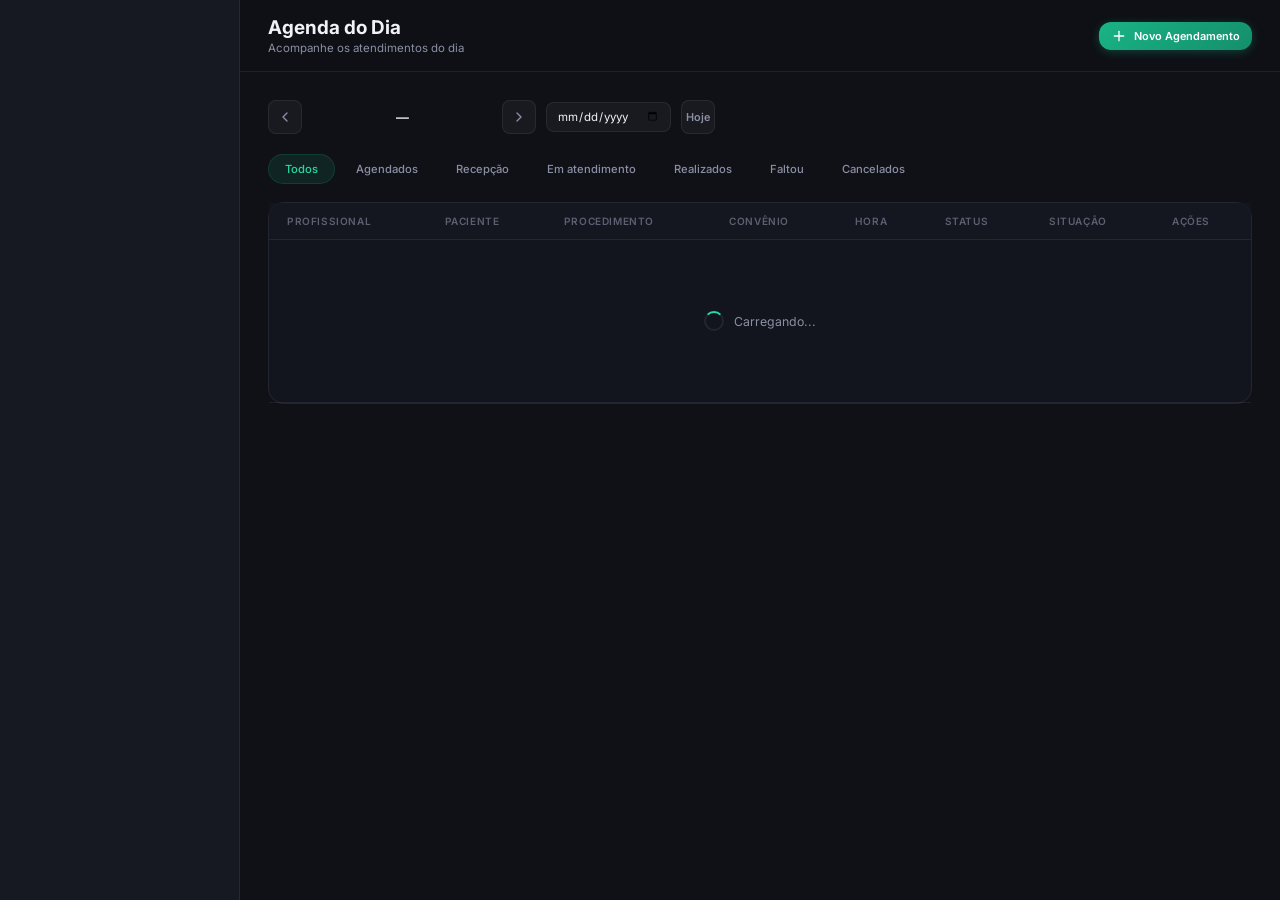
==== pages/agenda.html @ f7f57755 "feat: NEOdonto v1.0 - sistema de gestao odontologica" ====
<!DOCTYPE html>
<html lang="pt-BR">
<head>
  <meta charset="UTF-8"/>
  <meta name="viewport" content="width=device-width,initial-scale=1.0"/>
  <meta name="description" content="NEOdonto — Agenda do dia"/>
  <title>NEOdonto — Agenda do Dia</title>
  <link rel="stylesheet" href="../css/style.css"/>
</head>
<body>

  <div class="app">
    <button class="mobile-toggle" id="mobile-toggle">
      <svg viewBox="0 0 24 24" fill="none" stroke="currentColor" stroke-width="2" stroke-linecap="round" stroke-linejoin="round"><line x1="3" y1="12" x2="21" y2="12"/><line x1="3" y1="6" x2="21" y2="6"/><line x1="3" y1="18" x2="21" y2="18"/></svg>
    </button>
    <div class="sidebar-overlay" id="sidebar-overlay"></div>

    <aside class="sidebar" id="sidebar"></aside>

    <main class="main">
      <header class="topbar">
        <div class="topbar-title">
          <h2>Agenda do Dia</h2>
          <p>Acompanhe os atendimentos do dia</p>
        </div>
        <div class="topbar-actions">
          <button class="btn btn-p btn-sm" id="btn-new-appointment">
            <svg viewBox="0 0 24 24" fill="none" stroke="currentColor" stroke-width="2" stroke-linecap="round" stroke-linejoin="round"><line x1="12" y1="5" x2="12" y2="19"/><line x1="5" y1="12" x2="19" y2="12"/></svg>
            Novo Agendamento
          </button>
        </div>
      </header>

      <div class="page">
        <!-- Date Navigation -->
        <div class="filters-row" style="justify-content:space-between">
          <div class="date-nav">
            <button id="btn-prev-day" title="Dia anterior">
              <svg viewBox="0 0 24 24" fill="none" stroke="currentColor" stroke-width="2" stroke-linecap="round" stroke-linejoin="round"><polyline points="15 18 9 12 15 6"/></svg>
            </button>
            <span class="date-display" id="date-display">—</span>
            <button id="btn-next-day" title="Próximo dia">
              <svg viewBox="0 0 24 24" fill="none" stroke="currentColor" stroke-width="2" stroke-linecap="round" stroke-linejoin="round"><polyline points="9 18 15 12 9 6"/></svg>
            </button>
            <input type="date" id="date-picker"/>
            <button class="btn btn-s btn-sm" id="btn-today">Hoje</button>
          </div>
        </div>

        <!-- Filters -->
        <div class="tabs" style="margin-bottom:18px">
          <button class="tab active" data-filter="all">Todos</button>
          <button class="tab" data-filter="agendados">Agendados</button>
          <button class="tab" data-filter="recepcao">Recepção</button>
          <button class="tab" data-filter="atendimento">Em atendimento</button>
          <button class="tab" data-filter="realizados">Realizados</button>
          <button class="tab" data-filter="faltou">Faltou</button>
          <button class="tab" data-filter="cancelados">Cancelados</button>
        </div>

        <!-- Agenda Table -->
        <div class="card">
          <div class="table-wrap">
            <table>
              <thead>
                <tr>
                  <th>Profissional</th>
                  <th>Paciente</th>
                  <th>Procedimento</th>
                  <th>Convênio</th>
                  <th>Hora</th>
                  <th>Status</th>
                  <th>Situação</th>
                  <th>Ações</th>
                </tr>
              </thead>
              <tbody id="agenda-tbody">
                <tr><td colspan="8"><div class="page-loader"><span class="spinner"></span> Carregando...</div></td></tr>
              </tbody>
            </table>
          </div>
        </div>
      </div>
    </main>
  </div>

  <!-- Appointment Modal -->
  <div class="modal-overlay" id="ag-overlay">
    <div class="modal">
      <div class="modal-head">
        <h3 id="ag-modal-title">Novo Agendamento</h3>
        <button class="btn-icon" id="ag-modal-close">
          <svg viewBox="0 0 24 24" fill="none" stroke="currentColor" stroke-width="2" stroke-linecap="round" stroke-linejoin="round"><line x1="18" y1="6" x2="6" y2="18"/><line x1="6" y1="6" x2="18" y2="18"/></svg>
        </button>
      </div>
      <form id="ag-form">
        <div class="modal-body">
          <div class="form-grid">
            <div class="form-group full">
              <label>Paciente *</label>
              <select name="patient_id" required>
                <option value="">Selecione...</option>
              </select>
            </div>
            <div class="form-group">
              <label>Profissional</label>
              <input type="text" name="professional" placeholder="Nome do dentista"/>
            </div>
            <div class="form-group">
              <label>Procedimento *</label>
              <input type="text" name="procedure_name" placeholder="Ex: Limpeza Dental" required/>
            </div>
            <div class="form-group">
              <label>Data</label>
              <input type="date" name="date"/>
            </div>
            <div class="form-group">
              <label>Hora</label>
              <input type="time" name="time"/>
            </div>
            <div class="form-group">
              <label>Convênio</label>
              <input type="text" name="insurance" placeholder="Particular"/>
            </div>
            <div class="form-group">
              <label>Valor (R$)</label>
              <input type="number" name="value" step="0.01" placeholder="0,00"/>
            </div>
            <div class="form-group">
              <label>Status</label>
              <select name="status">
                <option>Agendado</option>
                <option>Realizado</option>
                <option>Faltou</option>
                <option>Cancelado</option>
              </select>
            </div>
            <div class="form-group">
              <label>Situação</label>
              <select name="situation">
                <option>Agendado</option>
                <option>Paciente na recepção</option>
                <option>Em atendimento</option>
                <option>Finalizado</option>
                <option>Cancelado</option>
              </select>
            </div>
            <div class="form-group full">
              <label>Observações</label>
              <textarea name="notes" placeholder="Notas..."></textarea>
            </div>
          </div>
        </div>
        <div class="modal-foot">
          <button type="button" class="btn btn-s" id="ag-modal-cancel">Cancelar</button>
          <button type="submit" class="btn btn-p">Salvar</button>
        </div>
      </form>
    </div>
  </div>

  <div class="toast-wrap" id="toast-wrap"></div>

  <script type="module" src="../js/agenda.js"></script>

</body>
</html>
---- css/style.css ----
/* ============================================
   NEOdonto — Design System
   ============================================ */
@import url('https://fonts.googleapis.com/css2?family=Inter:wght@300;400;500;600;700;800&display=swap');

/* ---------- Tokens ---------- */
:root {
  --font: 'Inter', 'Segoe UI', Roboto, Arial, sans-serif;

  /* Primary */
  --p-50:  #e6fbf4; --p-100: #b3f3df; --p-200: #80ebc9;
  --p-300: #4de3b4; --p-400: #26d9a2; --p-500: #1ab386;
  --p-600: #148f6b; --p-700: #0e6b50; --p-800: #084736; --p-900: #02241b;

  /* Accent */
  --a-400: #6c63ff; --a-500: #5a52d5;

  /* Semantic */
  --success: #22c55e; --warning: #f59e0b; --danger: #ef4444; --info: #3b82f6;

  /* Surfaces */
  --bg-body: #0f1117;
  --bg-surface: #161822;
  --bg-card: rgba(22,24,34,.72);
  --bg-input: rgba(255,255,255,.04);

  /* Borders */
  --border: rgba(255,255,255,.07);
  --border-hover: rgba(255,255,255,.14);

  /* Text */
  --t1: #f0f2f5; --t2: #8b8fa3; --t3: #5c6070;

  /* Misc */
  --radius-sm:8px; --radius-md:12px; --radius-lg:16px; --radius-xl:24px; --radius-full:9999px;
  --shadow: 0 4px 24px rgba(0,0,0,.35);
  --ease: cubic-bezier(.4,0,.2,1);
  --fast: 150ms var(--ease); --normal: 250ms var(--ease);

  --sidebar-w: 240px;
}

/* ---------- Reset ---------- */
*,*::before,*::after{margin:0;padding:0;box-sizing:border-box}
html{font-size:14px;scroll-behavior:smooth}
body{font-family:var(--font);background:var(--bg-body);color:var(--t1);min-height:100vh;-webkit-font-smoothing:antialiased;overflow-x:hidden}
a{color:inherit;text-decoration:none}
button{font-family:inherit;cursor:pointer}
input,select,textarea{font-family:inherit}

/* Scrollbar */
::-webkit-scrollbar{width:5px;height:5px}
::-webkit-scrollbar-track{background:transparent}
::-webkit-scrollbar-thumb{background:rgba(255,255,255,.1);border-radius:var(--radius-full)}

/* ---------- Layout ---------- */
.app{display:flex;min-height:100vh}

/* Sidebar */
.sidebar{position:fixed;top:0;left:0;width:var(--sidebar-w);height:100vh;background:var(--bg-surface);border-right:1px solid var(--border);display:flex;flex-direction:column;z-index:100;transition:transform var(--normal)}
.sidebar-header{display:flex;align-items:center;gap:12px;padding:20px;border-bottom:1px solid var(--border);min-height:64px}
.sidebar-header .logo-icon{width:32px;height:32px;background:linear-gradient(135deg,var(--p-400),var(--a-400));border-radius:var(--radius-sm);display:flex;align-items:center;justify-content:center;font-weight:800;font-size:1rem;color:#fff;flex-shrink:0}
.sidebar-header h1{font-size:1.15rem;font-weight:700;background:linear-gradient(135deg,var(--p-300),var(--p-500));-webkit-background-clip:text;-webkit-text-fill-color:transparent;background-clip:text}
.sidebar-nav{flex:1;padding:12px 8px;display:flex;flex-direction:column;gap:2px}
.sidebar-nav .nav-label{font-size:.65rem;font-weight:600;text-transform:uppercase;letter-spacing:.1em;color:var(--t3);padding:16px 14px 6px}

/* Nav item */
.nav-item{display:flex;align-items:center;gap:12px;padding:10px 14px;border-radius:var(--radius-md);color:var(--t2);font-weight:500;font-size:.9rem;border:1px solid transparent;transition:all var(--fast);position:relative;cursor:pointer}
.nav-item:hover{background:rgba(255,255,255,.04);color:var(--t1)}
.nav-item.active{background:linear-gradient(135deg,rgba(26,179,134,.12),rgba(26,179,134,.05));color:var(--p-400);border-color:rgba(26,179,134,.15)}
.nav-item.active::before{content:'';position:absolute;left:0;top:20%;height:60%;width:3px;background:var(--p-400);border-radius:0 var(--radius-full) var(--radius-full) 0}
.nav-item svg{width:18px;height:18px;flex-shrink:0}
.nav-item .badge{margin-left:auto;background:var(--p-500);color:#fff;font-size:.65rem;font-weight:700;padding:2px 8px;border-radius:var(--radius-full);min-width:20px;text-align:center}

/* Sidebar footer */
.sidebar-footer{padding:12px;border-top:1px solid var(--border)}
.sidebar-user{display:flex;align-items:center;gap:10px;padding:8px;border-radius:var(--radius-md)}
.user-avatar{width:34px;height:34px;border-radius:var(--radius-full);background:linear-gradient(135deg,var(--p-400),var(--a-400));display:flex;align-items:center;justify-content:center;font-weight:700;font-size:.78rem;color:#fff;flex-shrink:0}
.user-name{font-size:.82rem;font-weight:600;color:var(--t1)}
.user-role-label{font-size:.68rem;color:var(--t3);text-transform:capitalize}

/* Mobile menu toggle */
.mobile-toggle{display:none;position:fixed;top:14px;left:14px;z-index:200;width:40px;height:40px;border-radius:var(--radius-md);background:var(--bg-surface);border:1px solid var(--border);align-items:center;justify-content:center;color:var(--t1)}
.mobile-toggle svg{width:20px;height:20px}
.sidebar-overlay{display:none;position:fixed;inset:0;background:rgba(0,0,0,.5);z-index:99}

/* Main */
.main{margin-left:var(--sidebar-w);flex:1;min-height:100vh;transition:margin var(--normal)}

/* Top bar */
.topbar{position:sticky;top:0;z-index:50;padding:16px 28px;display:flex;align-items:center;justify-content:space-between;background:rgba(15,17,23,.85);backdrop-filter:blur(16px);-webkit-backdrop-filter:blur(16px);border-bottom:1px solid var(--border);gap:16px;flex-wrap:wrap}
.topbar-title h2{font-size:1.35rem;font-weight:700}
.topbar-title p{color:var(--t2);font-size:.82rem;margin-top:2px}
.topbar-actions{display:flex;align-items:center;gap:10px}

/* Page */
.page{padding:28px;animation:fadeIn .35s var(--ease)}
@keyframes fadeIn{from{opacity:0;transform:translateY(8px)}to{opacity:1;transform:translateY(0)}}

/* ---------- Cards ---------- */
.card{background:var(--bg-card);border:1px solid var(--border);border-radius:var(--radius-lg);backdrop-filter:blur(10px);transition:border-color var(--fast)}
.card:hover{border-color:var(--border-hover)}
.card-head{padding:18px 22px;border-bottom:1px solid var(--border);display:flex;align-items:center;justify-content:space-between;gap:12px;flex-wrap:wrap}
.card-head h3{font-size:.95rem;font-weight:650}
.card-body{padding:20px 22px}
.card-body.no-pad{padding:0}

/* ---------- Stat cards ---------- */
.stats-row{display:grid;grid-template-columns:repeat(auto-fit,minmax(200px,1fr));gap:18px;margin-bottom:24px}
.stat{background:var(--bg-card);border:1px solid var(--border);border-radius:var(--radius-lg);padding:20px;display:flex;align-items:flex-start;gap:14px;transition:all var(--normal);position:relative;overflow:hidden}
.stat::after{content:'';position:absolute;top:0;left:0;right:0;height:2px;opacity:0;transition:opacity var(--normal)}
.stat:hover{border-color:var(--border-hover);transform:translateY(-2px);box-shadow:var(--shadow)}
.stat:hover::after{opacity:1}
.stat.c-green::after{background:linear-gradient(90deg,var(--p-400),var(--p-600))}
.stat.c-blue::after{background:linear-gradient(90deg,var(--info),#60a5fa)}
.stat.c-purple::after{background:linear-gradient(90deg,var(--a-400),var(--a-500))}
.stat.c-orange::after{background:linear-gradient(90deg,var(--warning),#fbbf24)}
.stat-icon{width:44px;height:44px;border-radius:var(--radius-md);display:flex;align-items:center;justify-content:center;flex-shrink:0}
.stat-icon svg{width:20px;height:20px}
.stat-icon.green{background:rgba(26,179,134,.12);color:var(--p-400)}
.stat-icon.blue{background:rgba(59,130,246,.12);color:var(--info)}
.stat-icon.purple{background:rgba(108,99,255,.12);color:var(--a-400)}
.stat-icon.orange{background:rgba(245,158,11,.12);color:var(--warning)}
.stat-label{font-size:.75rem;color:var(--t2);font-weight:500;margin-bottom:4px}
.stat-value{font-size:1.5rem;font-weight:800;line-height:1.2}

/* ---------- Buttons ---------- */
.btn{display:inline-flex;align-items:center;gap:7px;padding:9px 18px;border-radius:var(--radius-md);font-size:.85rem;font-weight:600;border:none;transition:all var(--fast);white-space:nowrap}
.btn svg{width:16px;height:16px}
.btn-p{background:linear-gradient(135deg,var(--p-500),var(--p-600));color:#fff;box-shadow:0 2px 10px rgba(26,179,134,.3)}
.btn-p:hover{box-shadow:0 4px 18px rgba(26,179,134,.4);transform:translateY(-1px)}
.btn-s{background:rgba(255,255,255,.06);color:var(--t1);border:1px solid var(--border)}
.btn-s:hover{background:rgba(255,255,255,.1);border-color:var(--border-hover)}
.btn-d{background:rgba(239,68,68,.1);color:var(--danger);border:1px solid rgba(239,68,68,.18)}
.btn-d:hover{background:rgba(239,68,68,.18)}
.btn-sm{padding:6px 12px;font-size:.78rem}
.btn-icon{width:34px;height:34px;padding:0;justify-content:center;border-radius:var(--radius-sm);background:transparent;border:1px solid transparent;color:var(--t3)}
.btn-icon:hover{background:rgba(255,255,255,.06);color:var(--t1);border-color:var(--border)}
.btn-icon.danger:hover{background:rgba(239,68,68,.1);color:var(--danger);border-color:rgba(239,68,68,.18)}

/* ---------- Forms ---------- */
.form-grid{display:grid;grid-template-columns:1fr 1fr;gap:14px}
.form-group{display:flex;flex-direction:column;gap:5px}
.form-group.full{grid-column:1/-1}
.form-group label{font-size:.78rem;font-weight:600;color:var(--t2)}
.form-group input,.form-group select,.form-group textarea{background:var(--bg-input);border:1px solid var(--border);border-radius:var(--radius-md);padding:9px 13px;color:var(--t1);font-size:.88rem;outline:none;transition:all var(--fast)}
.form-group input:focus,.form-group select:focus,.form-group textarea:focus{border-color:var(--p-500);box-shadow:0 0 0 3px rgba(26,179,134,.1)}
.form-group input::placeholder,.form-group textarea::placeholder{color:var(--t3)}
.form-group textarea{resize:vertical;min-height:72px}
.form-group select{appearance:none;background-image:url("data:image/svg+xml,%3Csvg xmlns='http://www.w3.org/2000/svg' width='14' height='14' viewBox='0 0 24 24' fill='none' stroke='%235c6070' stroke-width='2' stroke-linecap='round' stroke-linejoin='round'%3E%3Cpolyline points='6 9 12 15 18 9'/%3E%3C/svg%3E");background-repeat:no-repeat;background-position:right 10px center;padding-right:32px}
.form-group select option{background:var(--bg-surface);color:var(--t1)}
.form-row{display:flex;gap:10px;align-items:flex-end}
.form-check{display:flex;align-items:center;gap:8px;padding-top:24px}
.form-check input[type="checkbox"]{width:16px;height:16px;accent-color:var(--p-500);cursor:pointer}

/* ---------- Tables ---------- */
.table-wrap{overflow-x:auto;-webkit-overflow-scrolling:touch}
table{width:100%;border-collapse:separate;border-spacing:0;min-width:700px}
thead th{text-align:left;padding:12px 18px;font-size:.72rem;font-weight:600;text-transform:uppercase;letter-spacing:.06em;color:var(--t3);border-bottom:1px solid var(--border);white-space:nowrap;position:sticky;top:0;background:var(--bg-card)}
tbody tr{transition:background var(--fast)}
tbody tr:hover{background:rgba(255,255,255,.03)}
tbody td{padding:11px 18px;font-size:.86rem;border-bottom:1px solid var(--border);white-space:nowrap}

/* Inline select in table */
.inline-select{background:transparent;border:1px solid var(--border);border-radius:var(--radius-sm);padding:4px 26px 4px 8px;color:var(--t1);font-size:.78rem;cursor:pointer;transition:border-color var(--fast);appearance:none;background-image:url("data:image/svg+xml,%3Csvg xmlns='http://www.w3.org/2000/svg' width='12' height='12' viewBox='0 0 24 24' fill='none' stroke='%235c6070' stroke-width='2'%3E%3Cpolyline points='6 9 12 15 18 9'/%3E%3C/svg%3E");background-repeat:no-repeat;background-position:right 6px center}
.inline-select:focus{border-color:var(--p-500);outline:none}
.inline-select option{background:var(--bg-surface);color:var(--t1)}

/* ---------- Badges ---------- */
.badge{display:inline-flex;align-items:center;gap:4px;padding:3px 10px;border-radius:var(--radius-full);font-size:.72rem;font-weight:600}
.badge-green{background:rgba(34,197,94,.12);color:var(--success)}
.badge-red{background:rgba(239,68,68,.12);color:var(--danger)}
.badge-orange{background:rgba(245,158,11,.12);color:var(--warning)}
.badge-blue{background:rgba(59,130,246,.12);color:var(--info)}
.badge-purple{background:rgba(108,99,255,.12);color:var(--a-400)}
.badge-gray{background:rgba(255,255,255,.06);color:var(--t3)}

/* ---------- Modal ---------- */
.modal-overlay{position:fixed;inset:0;background:rgba(0,0,0,.6);backdrop-filter:blur(6px);z-index:200;display:flex;align-items:center;justify-content:center;padding:20px;opacity:0;visibility:hidden;transition:all .25s var(--ease)}
.modal-overlay.open{opacity:1;visibility:visible}
.modal{background:var(--bg-surface);border:1px solid var(--border);border-radius:var(--radius-xl);width:100%;max-width:600px;max-height:90vh;overflow-y:auto;transform:scale(.95) translateY(10px);transition:transform .3s var(--ease)}
.modal-overlay.open .modal{transform:scale(1) translateY(0)}
.modal-head{display:flex;align-items:center;justify-content:space-between;padding:18px 24px;border-bottom:1px solid var(--border)}
.modal-head h3{font-size:1.1rem;font-weight:700}
.modal-body{padding:24px}
.modal-foot{padding:16px 24px;border-top:1px solid var(--border);display:flex;justify-content:flex-end;gap:10px}

/* ---------- Search ---------- */
.search-box{position:relative}
.search-box input{width:100%;background:var(--bg-input);border:1px solid var(--border);border-radius:var(--radius-md);padding:9px 14px 9px 38px;color:var(--t1);font-size:.86rem;outline:none;transition:all var(--fast)}
.search-box input::placeholder{color:var(--t3)}
.search-box input:focus{border-color:var(--p-500);box-shadow:0 0 0 3px rgba(26,179,134,.1)}
.search-box svg{position:absolute;left:12px;top:50%;transform:translateY(-50%);width:16px;height:16px;color:var(--t3)}

/* ---------- Tabs / Filters ---------- */
.tabs{display:flex;gap:4px;flex-wrap:wrap}
.tab{padding:7px 16px;border-radius:var(--radius-full);font-size:.8rem;font-weight:500;color:var(--t2);background:transparent;border:1px solid transparent;transition:all var(--fast);cursor:pointer}
.tab:hover{background:rgba(255,255,255,.04);color:var(--t1)}
.tab.active{background:rgba(26,179,134,.12);color:var(--p-400);border-color:rgba(26,179,134,.18)}

/* ---------- Date nav ---------- */
.date-nav{display:flex;align-items:center;gap:10px;flex-wrap:wrap}
.date-nav button{width:34px;height:34px;border-radius:var(--radius-sm);background:rgba(255,255,255,.04);border:1px solid var(--border);display:flex;align-items:center;justify-content:center;color:var(--t2);transition:all var(--fast)}
.date-nav button:hover{background:rgba(255,255,255,.08);color:var(--t1)}
.date-nav button svg{width:16px;height:16px}
.date-nav .date-display{font-size:.92rem;font-weight:600;min-width:180px;text-align:center}
.date-nav input[type="date"]{background:var(--bg-input);border:1px solid var(--border);border-radius:var(--radius-sm);padding:6px 10px;color:var(--t1);font-size:.82rem;outline:none}

/* ---------- Waiting room ---------- */
.wr-total{text-align:center;padding:28px;border-bottom:1px solid var(--border)}
.wr-total .wr-num{font-size:3rem;font-weight:800;background:linear-gradient(135deg,var(--p-300),var(--p-500));-webkit-background-clip:text;-webkit-text-fill-color:transparent;background-clip:text}
.wr-total .wr-lbl{font-size:.85rem;color:var(--t2);margin-top:4px}
.wr-doctors{display:grid;grid-template-columns:repeat(auto-fill,minmax(220px,1fr));gap:16px;padding:22px}
.wr-doc{background:rgba(255,255,255,.02);border:1px solid var(--border);border-radius:var(--radius-md);padding:18px;display:flex;align-items:center;gap:14px;transition:all var(--fast)}
.wr-doc:hover{border-color:var(--border-hover);transform:translateY(-2px)}
.wr-doc .doc-av{width:42px;height:42px;border-radius:var(--radius-full);display:flex;align-items:center;justify-content:center;font-weight:700;font-size:.82rem;color:#fff;flex-shrink:0}
.wr-doc .doc-name{font-weight:600;font-size:.9rem}
.wr-doc .doc-count{font-size:1.3rem;font-weight:800;color:var(--p-400);margin-left:auto}

/* ---------- Patient detail ---------- */
.detail-panel{position:fixed;top:0;right:0;width:520px;max-width:100vw;height:100vh;background:var(--bg-surface);border-left:1px solid var(--border);z-index:201;overflow-y:auto;transform:translateX(100%);transition:transform .35s var(--ease)}
.detail-panel.open{transform:translateX(0)}
.detail-bg{position:fixed;inset:0;background:rgba(0,0,0,.45);z-index:200;opacity:0;visibility:hidden;transition:all .25s var(--ease)}
.detail-bg.open{opacity:1;visibility:visible}

.dp-header{padding:24px;border-bottom:1px solid var(--border);display:flex;align-items:flex-start;gap:16px}
.dp-avatar{width:56px;height:56px;border-radius:var(--radius-full);display:flex;align-items:center;justify-content:center;font-weight:800;font-size:1.2rem;color:#fff;flex-shrink:0}
.dp-info{flex:1}
.dp-info h3{font-size:1.2rem;font-weight:700}
.dp-tabs{display:flex;border-bottom:1px solid var(--border);padding:0 24px}
.dp-tab{padding:12px 18px;font-size:.82rem;font-weight:600;color:var(--t2);background:none;border:none;border-bottom:2px solid transparent;transition:all var(--fast);cursor:pointer}
.dp-tab:hover{color:var(--t1)}
.dp-tab.active{color:var(--p-400);border-bottom-color:var(--p-400)}
.dp-content{padding:24px}
.dp-field-grid{display:grid;grid-template-columns:1fr 1fr;gap:14px}
.dp-field label{font-size:.7rem;font-weight:600;color:var(--t3);text-transform:uppercase;letter-spacing:.04em}
.dp-field p{font-size:.88rem;color:var(--t1);margin-top:3px}

/* History timeline */
.timeline{position:relative;padding-left:24px}
.timeline::before{content:'';position:absolute;left:7px;top:4px;bottom:4px;width:2px;background:var(--border)}
.tl-item{position:relative;margin-bottom:18px;padding:14px;background:rgba(255,255,255,.02);border:1px solid var(--border);border-radius:var(--radius-md)}
.tl-item::before{content:'';position:absolute;left:-21px;top:16px;width:10px;height:10px;border-radius:var(--radius-full);background:var(--p-500);border:2px solid var(--bg-surface)}
.tl-date{font-size:.7rem;color:var(--t3);font-weight:600}
.tl-proc{font-weight:600;font-size:.9rem;margin-top:3px}
.tl-doc{font-size:.78rem;color:var(--t2);margin-top:2px}
.tl-notes{font-size:.78rem;color:var(--t2);margin-top:8px;padding-top:8px;border-top:1px solid var(--border);line-height:1.5}
.tl-cost{font-size:.82rem;font-weight:700;color:var(--p-400);margin-top:6px}
.tl-meta{display:flex;flex-wrap:wrap;gap:8px;margin-top:8px}
.tl-meta span{font-size:.72rem;color:var(--t3)}

/* ---------- Charts ---------- */
.chart-area{height:260px;position:relative}
.bar-chart{display:flex;align-items:flex-end;justify-content:space-around;height:100%;padding:10px 0;gap:6px}
.bar-group{display:flex;flex-direction:column;align-items:center;flex:1;gap:6px}
.bar-wrap{width:100%;max-width:38px;height:190px;display:flex;align-items:flex-end}
.bar{width:100%;border-radius:var(--radius-sm) var(--radius-sm) 0 0;background:linear-gradient(180deg,var(--p-400),var(--p-700));transition:height 1s var(--ease);min-height:3px}
.bar:hover{filter:brightness(1.2)}
.bar-lbl{font-size:.68rem;color:var(--t3);font-weight:500}

/* Donut */
.donut-wrap{display:flex;align-items:center;justify-content:center;height:100%;gap:28px;flex-wrap:wrap}
.donut-svg{width:160px;height:160px;transform:rotate(-90deg)}
.donut-seg{fill:none;stroke-width:26;transition:stroke-dasharray 1s var(--ease)}
.legend{display:flex;flex-direction:column;gap:10px}
.legend-item{display:flex;align-items:center;gap:7px;font-size:.82rem}
.legend-dot{width:9px;height:9px;border-radius:var(--radius-full);flex-shrink:0}
.legend-val{font-weight:700;margin-left:auto;padding-left:20px}

/* ---------- Filters row ---------- */
.filters-row{display:flex;align-items:center;gap:12px;flex-wrap:wrap;margin-bottom:20px}
.filters-row .search-box{flex:1;max-width:360px}

/* ---------- Toast ---------- */
.toast-wrap{position:fixed;top:20px;right:20px;z-index:300;display:flex;flex-direction:column;gap:8px}
.toast{display:flex;align-items:center;gap:10px;background:var(--bg-surface);border:1px solid var(--border);border-radius:var(--radius-md);padding:12px 18px;min-width:280px;box-shadow:var(--shadow);animation:slideR .3s var(--ease)}
.toast.ok{border-left:3px solid var(--success)}
.toast.err{border-left:3px solid var(--danger)}
.toast.warn{border-left:3px solid var(--warning)}
.toast.info{border-left:3px solid var(--info)}
@keyframes slideR{from{opacity:0;transform:translateX(80px)}to{opacity:1;transform:translateX(0)}}
.toast-icon{width:18px;height:18px;flex-shrink:0}
.toast.ok .toast-icon{color:var(--success)}
.toast.err .toast-icon{color:var(--danger)}
.toast.warn .toast-icon{color:var(--warning)}
.toast.info .toast-icon{color:var(--info)}
.toast-msg{flex:1;font-size:.84rem;font-weight:500}
.toast-close{background:none;border:none;color:var(--t3);padding:2px;display:flex}
.toast-close svg{width:14px;height:14px}

/* ---------- Login ---------- */
.login-page{min-height:100vh;display:flex;align-items:center;justify-content:center;background:var(--bg-body);padding:20px}
.login-card{background:var(--bg-surface);border:1px solid var(--border);border-radius:var(--radius-xl);padding:40px;width:100%;max-width:400px}
.login-card .logo{display:flex;align-items:center;gap:12px;justify-content:center;margin-bottom:32px}
.login-card .logo .logo-icon{width:40px;height:40px;background:linear-gradient(135deg,var(--p-400),var(--a-400));border-radius:var(--radius-md);display:flex;align-items:center;justify-content:center;font-weight:800;font-size:1.1rem;color:#fff}
.login-card .logo h1{font-size:1.5rem;font-weight:800;background:linear-gradient(135deg,var(--p-300),var(--p-500));-webkit-background-clip:text;-webkit-text-fill-color:transparent;background-clip:text}
.login-card .form-group{margin-bottom:16px}
.login-card .btn-p{width:100%;justify-content:center;padding:12px;font-size:.92rem}
.login-error{color:var(--danger);font-size:.82rem;text-align:center;margin-top:12px;display:none}

/* ---------- Empty state ---------- */
.empty{text-align:center;padding:48px 20px;color:var(--t3)}
.empty svg{width:48px;height:48px;margin-bottom:10px;opacity:.4}
.empty p{font-size:.88rem;margin-top:6px}

/* ---------- Loading spinner ---------- */
.spinner{display:inline-block;width:20px;height:20px;border:2px solid var(--border);border-top-color:var(--p-400);border-radius:50%;animation:spin .6s linear infinite}
@keyframes spin{to{transform:rotate(360deg)}}
.page-loader{display:flex;align-items:center;justify-content:center;padding:60px;gap:10px;color:var(--t2);font-size:.88rem}

/* ---------- Patient cell ---------- */
.p-cell{display:flex;align-items:center;gap:10px}
.p-av{width:34px;height:34px;border-radius:var(--radius-full);display:flex;align-items:center;justify-content:center;font-weight:700;font-size:.72rem;color:#fff;flex-shrink:0}
.p-name{font-weight:600;font-size:.86rem}
.p-sub{font-size:.72rem;color:var(--t2);margin-top:1px}

/* ---------- Pagination ---------- */
.pagination{display:flex;align-items:center;justify-content:space-between;padding:16px 18px;border-top:1px solid var(--border);flex-wrap:wrap;gap:10px}
.pg-info{font-size:.78rem;color:var(--t2)}
.pg-btns{display:flex;gap:4px}
.pg-btn{width:32px;height:32px;border-radius:var(--radius-sm);display:flex;align-items:center;justify-content:center;background:transparent;border:1px solid var(--border);color:var(--t2);font-size:.8rem;font-weight:600;font-family:inherit;transition:all var(--fast)}
.pg-btn:hover{background:rgba(255,255,255,.06);color:var(--t1)}
.pg-btn.active{background:var(--p-500);border-color:var(--p-500);color:#fff}
.pg-btn:disabled{opacity:.3;cursor:not-allowed}
.pg-btn svg{width:14px;height:14px}

/* ---------- Dashboard filter row ---------- */
.dash-filter{display:flex;align-items:flex-end;gap:10px;margin-bottom:22px;flex-wrap:wrap}
.dash-filter .form-group{margin:0}
.dash-filter .form-group label{font-size:.72rem}
.dash-filter .form-group input{padding:7px 10px;font-size:.82rem}

/* ---------- Responsive ---------- */
@media(max-width:768px){
  .sidebar{transform:translateX(-100%)}
  .sidebar.open{transform:translateX(0)}
  .sidebar-overlay.open{display:block}
  .mobile-toggle{display:flex}
  .main{margin-left:0}
  .topbar{padding:14px 16px;padding-left:58px}
  .page{padding:16px}
  .stats-row{grid-template-columns:1fr}
  .form-grid{grid-template-columns:1fr}
  .dp-field-grid{grid-template-columns:1fr}
  .detail-panel{width:100%}
  .filters-row .search-box{max-width:100%}
  .wr-doctors{grid-template-columns:1fr}
  .dash-filter{flex-direction:column;align-items:stretch}
  .login-card{padding:28px 20px}
}

@media(max-width:480px){
  .topbar-title h2{font-size:1.1rem}
  .stat-value{font-size:1.2rem}
}
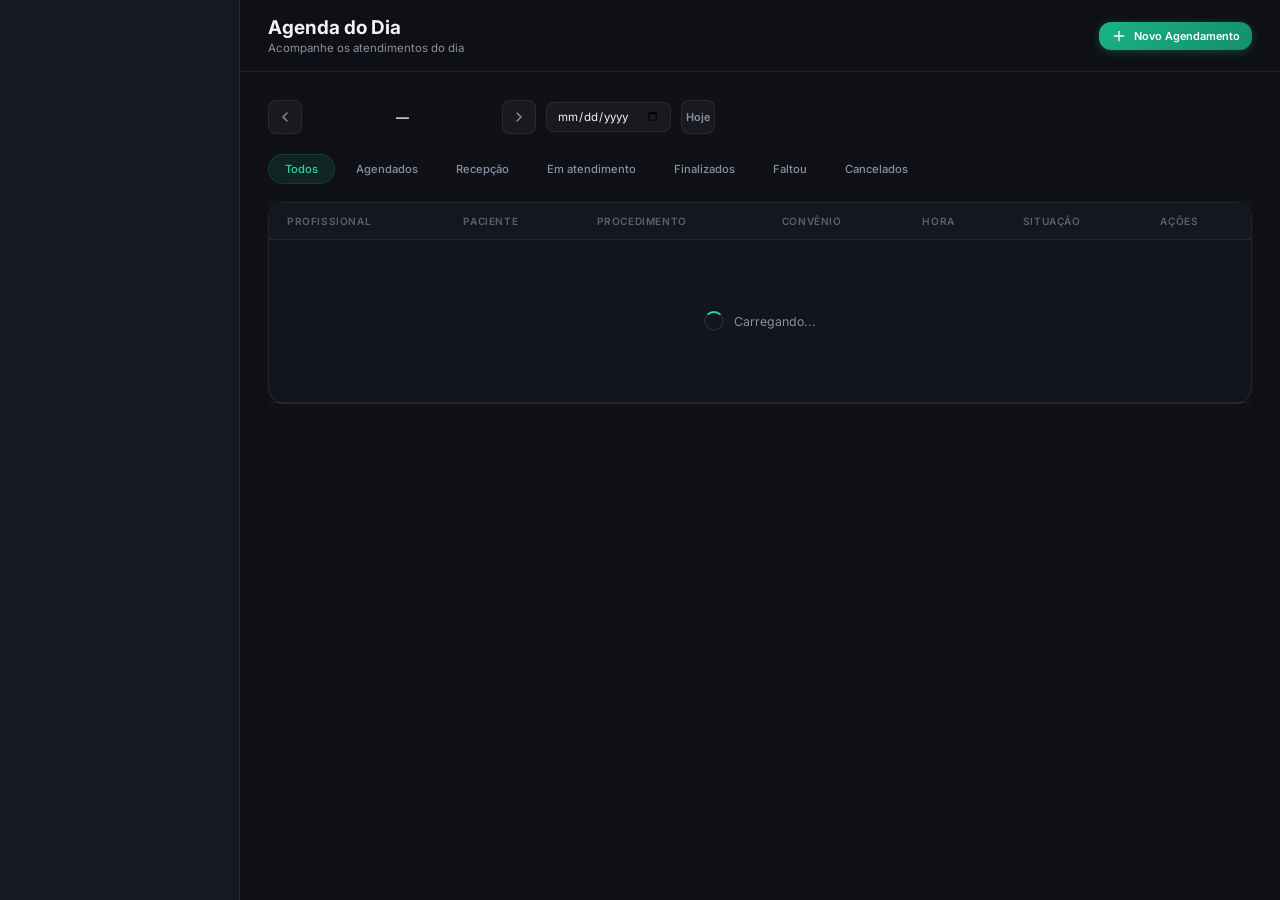
==== commit f7005990: "refactor: remover status, manter somente situacao, adicionar Faltou" ====
--- a/pages/agenda.html
+++ b/pages/agenda.html
@@ -53,7 +53,7 @@
           <button class="tab" data-filter="agendados">Agendados</button>
           <button class="tab" data-filter="recepcao">Recepção</button>
           <button class="tab" data-filter="atendimento">Em atendimento</button>
-          <button class="tab" data-filter="realizados">Realizados</button>
+          <button class="tab" data-filter="finalizados">Finalizados</button>
           <button class="tab" data-filter="faltou">Faltou</button>
           <button class="tab" data-filter="cancelados">Cancelados</button>
         </div>
@@ -69,13 +69,12 @@
                   <th>Procedimento</th>
                   <th>Convênio</th>
                   <th>Hora</th>
-                  <th>Status</th>
                   <th>Situação</th>
                   <th>Ações</th>
                 </tr>
               </thead>
               <tbody id="agenda-tbody">
-                <tr><td colspan="8"><div class="page-loader"><span class="spinner"></span> Carregando...</div></td></tr>
+                <tr><td colspan="7"><div class="page-loader"><span class="spinner"></span> Carregando...</div></td></tr>
               </tbody>
             </table>
           </div>
@@ -126,22 +125,14 @@
               <label>Valor (R$)</label>
               <input type="number" name="value" step="0.01" placeholder="0,00"/>
             </div>
-            <div class="form-group">
-              <label>Status</label>
-              <select name="status">
-                <option>Agendado</option>
-                <option>Realizado</option>
-                <option>Faltou</option>
-                <option>Cancelado</option>
-              </select>
-            </div>
-            <div class="form-group">
+            <div class="form-group full">
               <label>Situação</label>
               <select name="situation">
                 <option>Agendado</option>
                 <option>Paciente na recepção</option>
                 <option>Em atendimento</option>
                 <option>Finalizado</option>
+                <option>Faltou</option>
                 <option>Cancelado</option>
               </select>
             </div>
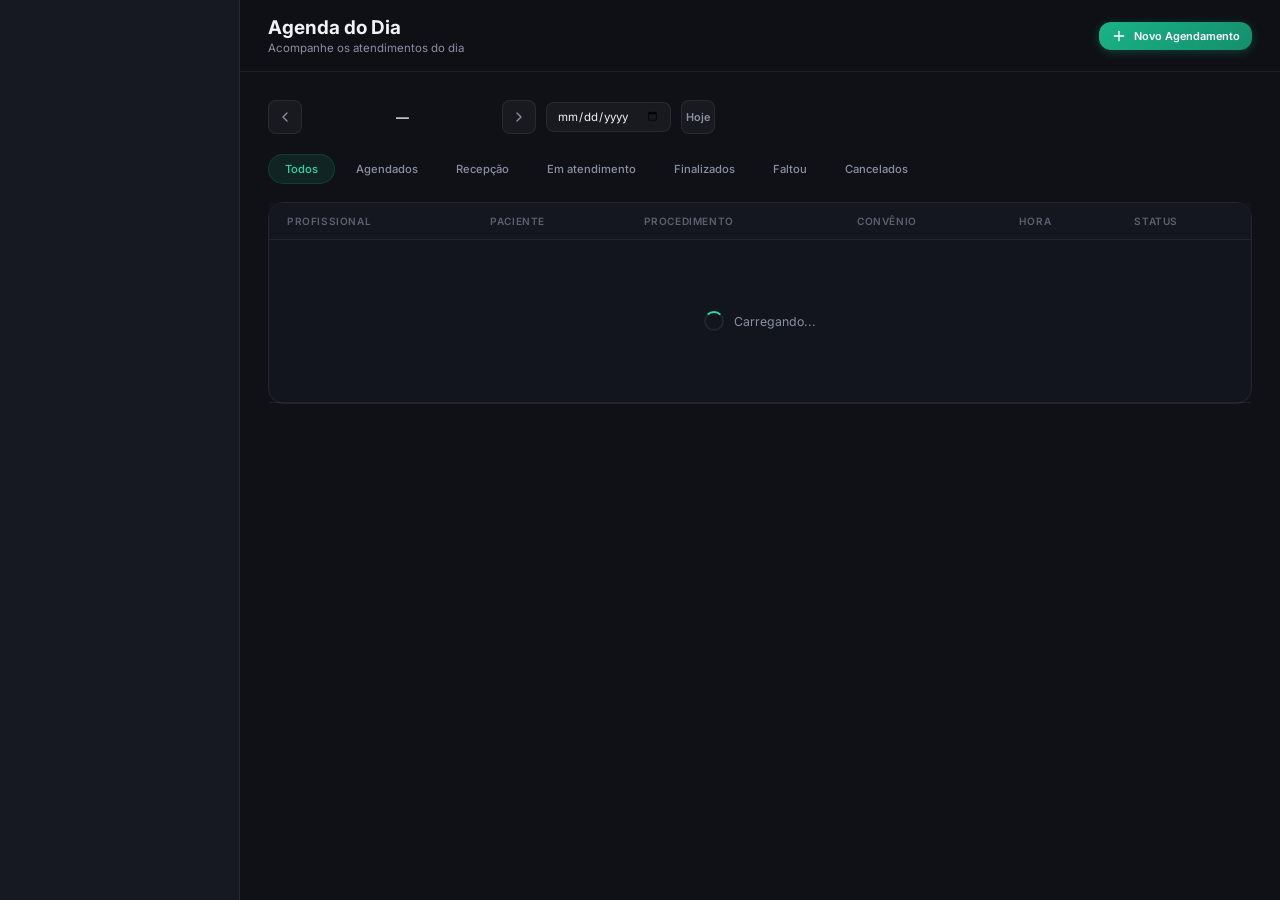
==== commit 2dc1bd36: "refactor: remover coluna situacao/acoes, renomear para status unico" ====
--- a/pages/agenda.html
+++ b/pages/agenda.html
@@ -69,12 +69,11 @@
                   <th>Procedimento</th>
                   <th>Convênio</th>
                   <th>Hora</th>
-                  <th>Situação</th>
-                  <th>Ações</th>
+                  <th>Status</th>
                 </tr>
               </thead>
               <tbody id="agenda-tbody">
-                <tr><td colspan="7"><div class="page-loader"><span class="spinner"></span> Carregando...</div></td></tr>
+                <tr><td colspan="6"><div class="page-loader"><span class="spinner"></span> Carregando...</div></td></tr>
               </tbody>
             </table>
           </div>
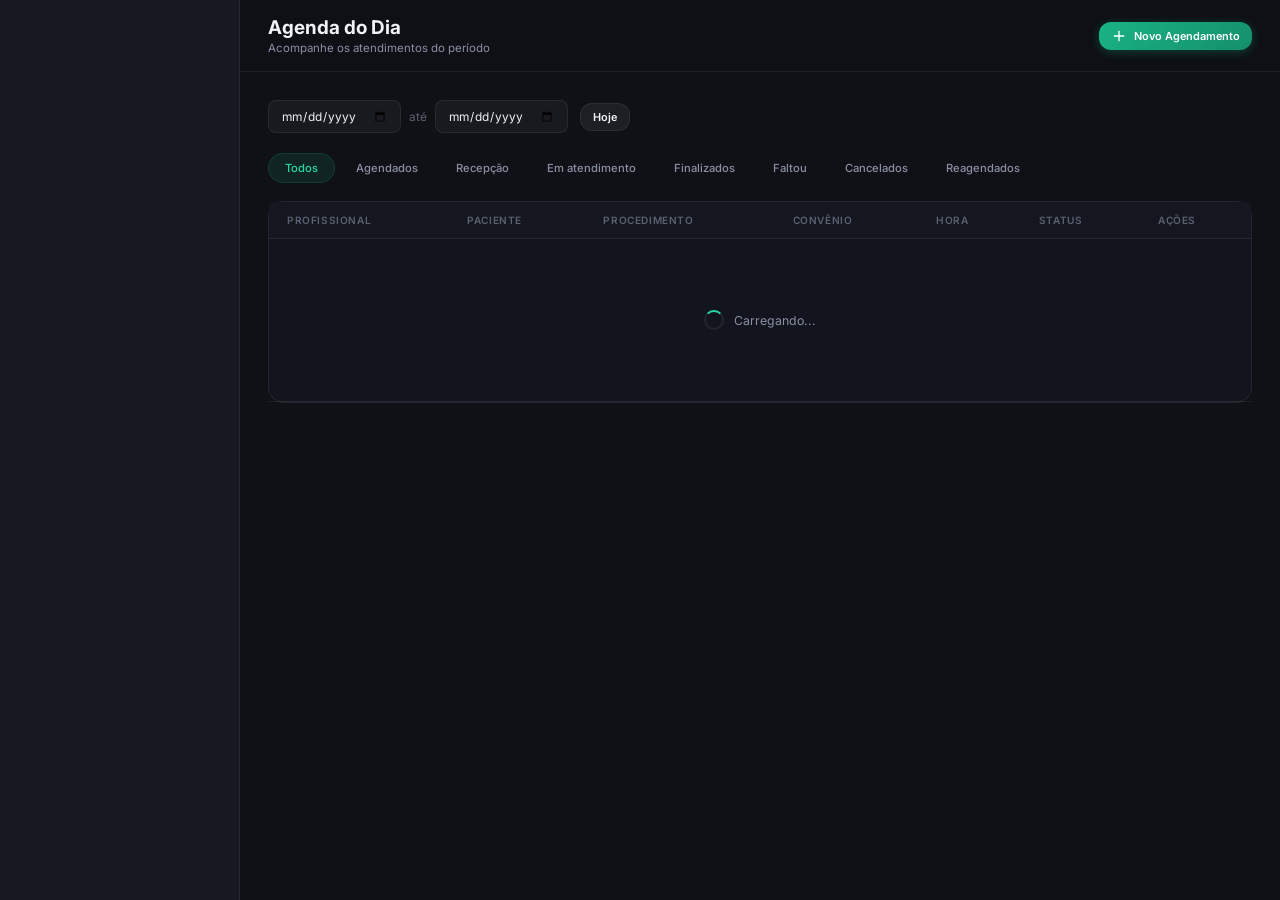
==== commit 376db045: "feat: reescrever modulo de agendamentos do zero com nova estrutura relacional" ====
--- a/pages/agenda.html
+++ b/pages/agenda.html
@@ -21,7 +21,7 @@
       <header class="topbar">
         <div class="topbar-title">
           <h2>Agenda do Dia</h2>
-          <p>Acompanhe os atendimentos do dia</p>
+          <p>Acompanhe os atendimentos do período</p>
         </div>
         <div class="topbar-actions">
           <button class="btn btn-p btn-sm" id="btn-new-appointment">
@@ -32,22 +32,17 @@
       </header>
 
       <div class="page">
-        <!-- Date Navigation -->
-        <div class="filters-row" style="justify-content:space-between">
-          <div class="date-nav">
-            <button id="btn-prev-day" title="Dia anterior">
-              <svg viewBox="0 0 24 24" fill="none" stroke="currentColor" stroke-width="2" stroke-linecap="round" stroke-linejoin="round"><polyline points="15 18 9 12 15 6"/></svg>
-            </button>
-            <span class="date-display" id="date-display">—</span>
-            <button id="btn-next-day" title="Próximo dia">
-              <svg viewBox="0 0 24 24" fill="none" stroke="currentColor" stroke-width="2" stroke-linecap="round" stroke-linejoin="round"><polyline points="9 18 15 12 9 6"/></svg>
-            </button>
-            <input type="date" id="date-picker"/>
-            <button class="btn btn-s btn-sm" id="btn-today">Hoje</button>
+        <!-- Date Range Filter -->
+        <div class="filters-row" style="gap:12px;align-items:center;flex-wrap:wrap">
+          <div style="display:flex;align-items:center;gap:8px">
+            <input type="date" id="date-start" class="input-date"/>
+            <span style="color:var(--t3);font-size:.85rem">até</span>
+            <input type="date" id="date-end" class="input-date"/>
           </div>
+          <button class="btn btn-s btn-sm" id="btn-today">Hoje</button>
         </div>
 
-        <!-- Filters -->
+        <!-- Status Filters -->
         <div class="tabs" style="margin-bottom:18px">
           <button class="tab active" data-filter="all">Todos</button>
           <button class="tab" data-filter="agendados">Agendados</button>
@@ -56,13 +51,14 @@
           <button class="tab" data-filter="finalizados">Finalizados</button>
           <button class="tab" data-filter="faltou">Faltou</button>
           <button class="tab" data-filter="cancelados">Cancelados</button>
+          <button class="tab" data-filter="reagendados">Reagendados</button>
         </div>
 
         <!-- Agenda Table -->
         <div class="card">
           <div class="table-wrap">
             <table>
-              <thead>
+              <thead id="agenda-thead">
                 <tr>
                   <th>Profissional</th>
                   <th>Paciente</th>
@@ -70,10 +66,11 @@
                   <th>Convênio</th>
                   <th>Hora</th>
                   <th>Status</th>
+                  <th>Ações</th>
                 </tr>
               </thead>
               <tbody id="agenda-tbody">
-                <tr><td colspan="6"><div class="page-loader"><span class="spinner"></span> Carregando...</div></td></tr>
+                <tr><td colspan="7"><div class="page-loader"><span class="spinner"></span> Carregando...</div></td></tr>
               </tbody>
             </table>
           </div>
@@ -94,45 +91,48 @@
       <form id="ag-form">
         <div class="modal-body">
           <div class="form-grid">
-            <div class="form-group full">
+            <div class="form-group">
+              <label>Profissional *</label>
+              <select name="professional_id" required>
+                <option value="">Selecione...</option>
+              </select>
+            </div>
+            <div class="form-group">
               <label>Paciente *</label>
               <select name="patient_id" required>
                 <option value="">Selecione...</option>
               </select>
             </div>
             <div class="form-group">
-              <label>Profissional</label>
-              <input type="text" name="professional" placeholder="Nome do dentista"/>
+              <label>Procedimento *</label>
+              <select name="procedure_id" required>
+                <option value="">Selecione...</option>
+              </select>
             </div>
             <div class="form-group">
-              <label>Procedimento *</label>
-              <input type="text" name="procedure_name" placeholder="Ex: Limpeza Dental" required/>
+              <label>Convênio *</label>
+              <select name="insurance_id" required>
+                <option value="">Selecione...</option>
+              </select>
             </div>
             <div class="form-group">
-              <label>Data</label>
-              <input type="date" name="date"/>
+              <label>Data *</label>
+              <input type="date" name="appointment_date" required/>
             </div>
             <div class="form-group">
-              <label>Hora</label>
-              <input type="time" name="time"/>
-            </div>
-            <div class="form-group">
-              <label>Convênio</label>
-              <input type="text" name="insurance" placeholder="Particular"/>
-            </div>
-            <div class="form-group">
-              <label>Valor (R$)</label>
-              <input type="number" name="value" step="0.01" placeholder="0,00"/>
+              <label>Hora *</label>
+              <input type="time" name="appointment_time" required/>
             </div>
             <div class="form-group full">
-              <label>Situação</label>
-              <select name="situation">
+              <label>Status</label>
+              <select name="status">
                 <option>Agendado</option>
                 <option>Paciente na recepção</option>
                 <option>Em atendimento</option>
                 <option>Finalizado</option>
                 <option>Faltou</option>
                 <option>Cancelado</option>
+                <option>Reagendado</option>
               </select>
             </div>
             <div class="form-group full">
@@ -143,15 +143,32 @@
         </div>
         <div class="modal-foot">
           <button type="button" class="btn btn-s" id="ag-modal-cancel">Cancelar</button>
-          <button type="submit" class="btn btn-p">Salvar</button>
+          <button type="submit" class="btn btn-p">Salvar Agendamento</button>
         </div>
       </form>
     </div>
   </div>
 
+  <!-- Delete Confirmation Modal -->
+  <div class="modal-overlay" id="del-overlay">
+    <div class="modal" style="max-width:420px">
+      <div class="modal-head">
+        <h3>Confirmar Exclusão</h3>
+        <button class="btn-icon" id="del-modal-close">
+          <svg viewBox="0 0 24 24" fill="none" stroke="currentColor" stroke-width="2" stroke-linecap="round" stroke-linejoin="round"><line x1="18" y1="6" x2="6" y2="18"/><line x1="6" y1="6" x2="18" y2="18"/></svg>
+        </button>
+      </div>
+      <div class="modal-body">
+        <p>Deseja realmente excluir este agendamento?</p>
+      </div>
+      <div class="modal-foot">
+        <button type="button" class="btn btn-s" id="del-cancel">Cancelar</button>
+        <button type="button" class="btn btn-d" id="del-confirm">Excluir</button>
+      </div>
+    </div>
+  </div>
+
   <div class="toast-wrap" id="toast-wrap"></div>
-
   <script type="module" src="../js/agenda.js"></script>
-
 </body>
 </html>
--- a/css/style.css
+++ b/css/style.css
@@ -353,3 +353,20 @@
   .topbar-title h2{font-size:1.1rem}
   .stat-value{font-size:1.2rem}
 }
+
+/* Date range inputs */
+.input-date{
+  background:var(--bg-input);border:1px solid var(--border);border-radius:var(--radius-sm);
+  color:var(--t1);padding:7px 12px;font-size:.85rem;font-family:var(--font);
+  transition:border var(--fast);
+}
+.input-date:hover{border-color:var(--border-hover)}
+.input-date:focus{outline:none;border-color:var(--p-400);box-shadow:0 0 0 2px rgba(26,179,134,.18)}
+
+/* Delete/Danger button */
+.btn-d{
+  background:rgba(239,68,68,.12);color:var(--danger);border:1px solid rgba(239,68,68,.25);
+  padding:6px 14px;border-radius:var(--radius-sm);font-size:.82rem;font-weight:600;
+  transition:all var(--fast);cursor:pointer;
+}
+.btn-d:hover{background:rgba(239,68,68,.22);border-color:rgba(239,68,68,.4)}
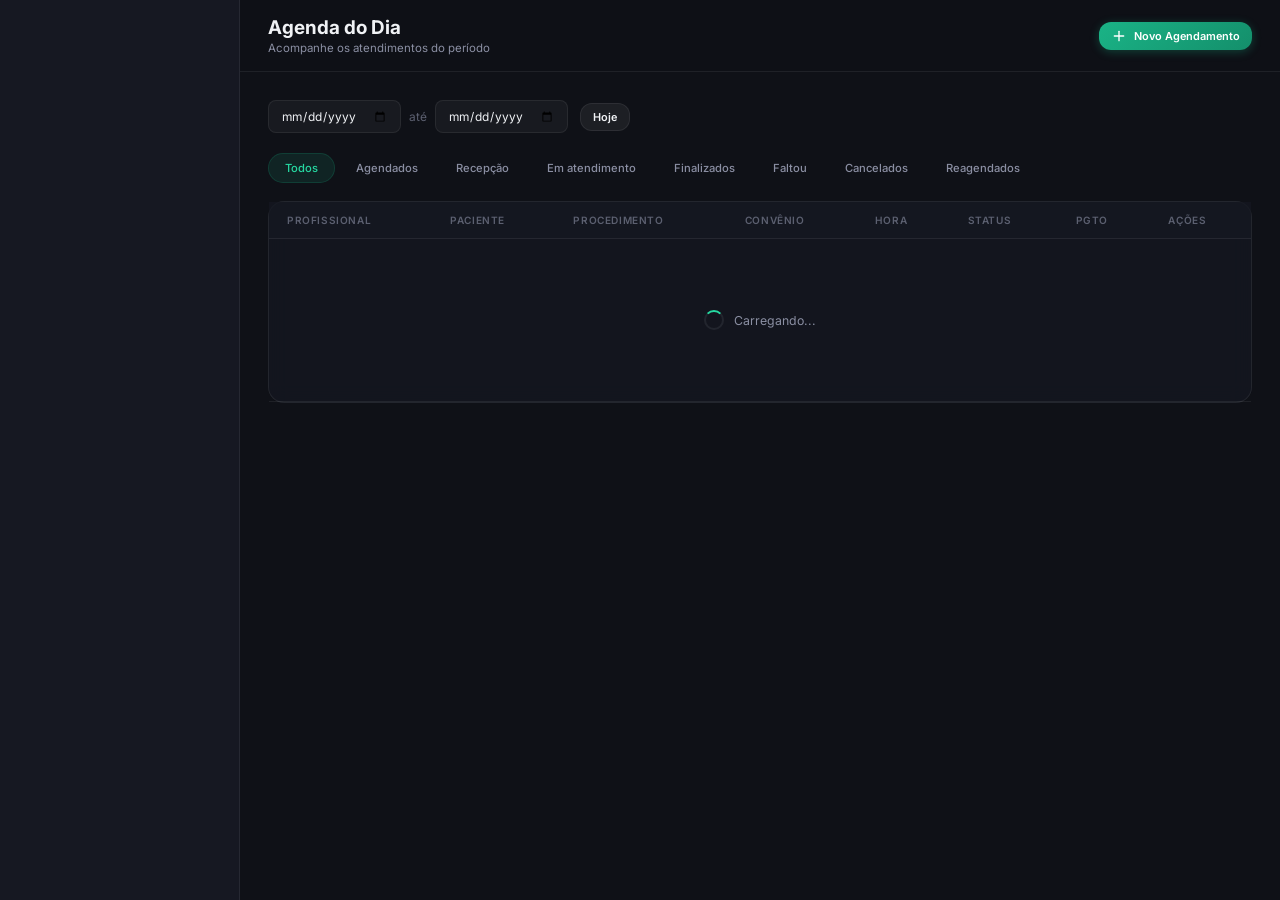
==== commit 4b4e24c9: "feat: integracao completa NEOdonto - pagamentos, dashboard com filtros, realtime, historico financei" ====
--- a/pages/agenda.html
+++ b/pages/agenda.html
@@ -14,7 +14,6 @@
       <svg viewBox="0 0 24 24" fill="none" stroke="currentColor" stroke-width="2" stroke-linecap="round" stroke-linejoin="round"><line x1="3" y1="12" x2="21" y2="12"/><line x1="3" y1="6" x2="21" y2="6"/><line x1="3" y1="18" x2="21" y2="18"/></svg>
     </button>
     <div class="sidebar-overlay" id="sidebar-overlay"></div>
-
     <aside class="sidebar" id="sidebar"></aside>
 
     <main class="main">
@@ -32,7 +31,7 @@
       </header>
 
       <div class="page">
-        <!-- Date Range Filter -->
+        <!-- Date Range -->
         <div class="filters-row" style="gap:12px;align-items:center;flex-wrap:wrap">
           <div style="display:flex;align-items:center;gap:8px">
             <input type="date" id="date-start" class="input-date"/>
@@ -42,7 +41,7 @@
           <button class="btn btn-s btn-sm" id="btn-today">Hoje</button>
         </div>
 
-        <!-- Status Filters -->
+        <!-- Status Tabs -->
         <div class="tabs" style="margin-bottom:18px">
           <button class="tab active" data-filter="all">Todos</button>
           <button class="tab" data-filter="agendados">Agendados</button>
@@ -54,24 +53,12 @@
           <button class="tab" data-filter="reagendados">Reagendados</button>
         </div>
 
-        <!-- Agenda Table -->
+        <!-- Table -->
         <div class="card">
           <div class="table-wrap">
             <table>
-              <thead id="agenda-thead">
-                <tr>
-                  <th>Profissional</th>
-                  <th>Paciente</th>
-                  <th>Procedimento</th>
-                  <th>Convênio</th>
-                  <th>Hora</th>
-                  <th>Status</th>
-                  <th>Ações</th>
-                </tr>
-              </thead>
-              <tbody id="agenda-tbody">
-                <tr><td colspan="7"><div class="page-loader"><span class="spinner"></span> Carregando...</div></td></tr>
-              </tbody>
+              <thead id="agenda-thead"><tr><th>Profissional</th><th>Paciente</th><th>Procedimento</th><th>Convênio</th><th>Hora</th><th>Status</th><th>Pgto</th><th>Ações</th></tr></thead>
+              <tbody id="agenda-tbody"><tr><td colspan="8"><div class="page-loader"><span class="spinner"></span> Carregando...</div></td></tr></tbody>
             </table>
           </div>
         </div>
@@ -84,61 +71,23 @@
     <div class="modal">
       <div class="modal-head">
         <h3 id="ag-modal-title">Novo Agendamento</h3>
-        <button class="btn-icon" id="ag-modal-close">
-          <svg viewBox="0 0 24 24" fill="none" stroke="currentColor" stroke-width="2" stroke-linecap="round" stroke-linejoin="round"><line x1="18" y1="6" x2="6" y2="18"/><line x1="6" y1="6" x2="18" y2="18"/></svg>
-        </button>
+        <button class="btn-icon" id="ag-modal-close"><svg viewBox="0 0 24 24" fill="none" stroke="currentColor" stroke-width="2" stroke-linecap="round" stroke-linejoin="round"><line x1="18" y1="6" x2="6" y2="18"/><line x1="6" y1="6" x2="18" y2="18"/></svg></button>
       </div>
       <form id="ag-form">
         <div class="modal-body">
           <div class="form-grid">
+            <div class="form-group"><label>Profissional *</label><select name="professional_id" required><option value="">Selecione...</option></select></div>
+            <div class="form-group"><label>Paciente *</label><select name="patient_id" required><option value="">Selecione...</option></select></div>
+            <div class="form-group"><label>Procedimento *</label><select name="procedure_id" required><option value="">Selecione...</option></select></div>
+            <div class="form-group"><label>Convênio *</label><select name="insurance_id" required><option value="">Selecione...</option></select></div>
+            <div class="form-group"><label>Data *</label><input type="date" name="appointment_date" required/></div>
+            <div class="form-group"><label>Hora *</label><input type="time" name="appointment_time" required/></div>
+            <div class="form-group"><label>Valor (R$)</label><input type="number" name="value" step="0.01" placeholder="0,00"/></div>
             <div class="form-group">
-              <label>Profissional *</label>
-              <select name="professional_id" required>
-                <option value="">Selecione...</option>
-              </select>
+              <label>Status</label>
+              <select name="status"><option>Agendado</option><option>Paciente na recepção</option><option>Em atendimento</option><option>Finalizado</option><option>Faltou</option><option>Cancelado</option><option>Reagendado</option></select>
             </div>
-            <div class="form-group">
-              <label>Paciente *</label>
-              <select name="patient_id" required>
-                <option value="">Selecione...</option>
-              </select>
-            </div>
-            <div class="form-group">
-              <label>Procedimento *</label>
-              <select name="procedure_id" required>
-                <option value="">Selecione...</option>
-              </select>
-            </div>
-            <div class="form-group">
-              <label>Convênio *</label>
-              <select name="insurance_id" required>
-                <option value="">Selecione...</option>
-              </select>
-            </div>
-            <div class="form-group">
-              <label>Data *</label>
-              <input type="date" name="appointment_date" required/>
-            </div>
-            <div class="form-group">
-              <label>Hora *</label>
-              <input type="time" name="appointment_time" required/>
-            </div>
-            <div class="form-group full">
-              <label>Status</label>
-              <select name="status">
-                <option>Agendado</option>
-                <option>Paciente na recepção</option>
-                <option>Em atendimento</option>
-                <option>Finalizado</option>
-                <option>Faltou</option>
-                <option>Cancelado</option>
-                <option>Reagendado</option>
-              </select>
-            </div>
-            <div class="form-group full">
-              <label>Observações</label>
-              <textarea name="notes" placeholder="Notas..."></textarea>
-            </div>
+            <div class="form-group full"><label>Observações</label><textarea name="notes" placeholder="Notas..."></textarea></div>
           </div>
         </div>
         <div class="modal-foot">
@@ -149,22 +98,42 @@
     </div>
   </div>
 
-  <!-- Delete Confirmation Modal -->
+  <!-- Delete Confirmation -->
   <div class="modal-overlay" id="del-overlay">
     <div class="modal" style="max-width:420px">
-      <div class="modal-head">
-        <h3>Confirmar Exclusão</h3>
-        <button class="btn-icon" id="del-modal-close">
-          <svg viewBox="0 0 24 24" fill="none" stroke="currentColor" stroke-width="2" stroke-linecap="round" stroke-linejoin="round"><line x1="18" y1="6" x2="6" y2="18"/><line x1="6" y1="6" x2="18" y2="18"/></svg>
-        </button>
-      </div>
-      <div class="modal-body">
-        <p>Deseja realmente excluir este agendamento?</p>
-      </div>
-      <div class="modal-foot">
-        <button type="button" class="btn btn-s" id="del-cancel">Cancelar</button>
-        <button type="button" class="btn btn-d" id="del-confirm">Excluir</button>
-      </div>
+      <div class="modal-head"><h3>Confirmar Exclusão</h3><button class="btn-icon" id="del-modal-close"><svg viewBox="0 0 24 24" fill="none" stroke="currentColor" stroke-width="2" stroke-linecap="round" stroke-linejoin="round"><line x1="18" y1="6" x2="6" y2="18"/><line x1="6" y1="6" x2="18" y2="18"/></svg></button></div>
+      <div class="modal-body"><p>Deseja realmente excluir este agendamento?</p></div>
+      <div class="modal-foot"><button type="button" class="btn btn-s" id="del-cancel">Cancelar</button><button type="button" class="btn btn-d" id="del-confirm">Excluir</button></div>
+    </div>
+  </div>
+
+  <!-- Payment Modal -->
+  <div class="modal-overlay" id="pay-overlay">
+    <div class="modal" style="max-width:520px">
+      <div class="modal-head"><h3 id="pay-modal-title">Pagamento</h3><button class="btn-icon" id="pay-modal-close"><svg viewBox="0 0 24 24" fill="none" stroke="currentColor" stroke-width="2" stroke-linecap="round" stroke-linejoin="round"><line x1="18" y1="6" x2="6" y2="18"/><line x1="6" y1="6" x2="18" y2="18"/></svg></button></div>
+      <form id="pay-form">
+        <div class="modal-body">
+          <div id="pay-info"></div>
+          <div class="form-grid" style="margin-top:14px">
+            <div class="form-group"><label>Valor do procedimento</label><input type="number" id="pay-amount" name="amount" step="0.01" required/></div>
+            <div class="form-group"><label>Desconto (R$)</label><input type="number" name="discount" step="0.01" value="0"/></div>
+            <div class="form-group"><label>Acréscimo (R$)</label><input type="number" name="surcharge" step="0.01" value="0"/></div>
+            <div class="form-group"><label>Valor final</label><input type="number" id="pay-final" name="final_amount" step="0.01" readonly style="font-weight:700;color:var(--p-400)"/></div>
+            <div class="form-group"><label>Forma de pagamento *</label>
+              <select name="payment_method" required><option>Dinheiro</option><option>PIX</option><option>Cartão de débito</option><option>Cartão de crédito</option><option>Transferência</option><option>Boleto</option><option>Outro</option></select>
+            </div>
+            <div class="form-group"><label>Status do pagamento</label>
+              <select name="payment_status"><option>Pago</option><option>Parcialmente pago</option><option>Pendente</option></select>
+            </div>
+            <div class="form-group full"><label>Observações</label><textarea name="pay_notes" placeholder="Notas do pagamento..."></textarea></div>
+          </div>
+          <div id="pay-history" style="margin-top:14px"></div>
+        </div>
+        <div class="modal-foot">
+          <button type="button" class="btn btn-s" id="pay-modal-cancel">Cancelar</button>
+          <button type="submit" class="btn btn-p">Registrar Pagamento</button>
+        </div>
+      </form>
     </div>
   </div>
 
--- a/css/style.css
+++ b/css/style.css
@@ -370,3 +370,73 @@
   transition:all var(--fast);cursor:pointer;
 }
 .btn-d:hover{background:rgba(239,68,68,.22);border-color:rgba(239,68,68,.4)}
+
+/* Dashboard Period */
+.dash-period{margin-bottom:8px}
+.dash-period .tabs{overflow-x:auto;gap:4px}
+
+/* Status Bar Distribution */
+.status-bar-item{display:flex;align-items:center;gap:10px;padding:6px 0}
+.status-bar-label{width:140px;font-size:.82rem;color:var(--t2);flex-shrink:0}
+.status-bar-track{flex:1;height:8px;background:var(--bg-input);border-radius:4px;overflow:hidden}
+.status-bar-fill{height:100%;border-radius:4px;transition:width .6s ease}
+.status-bar-count{font-size:.82rem;font-weight:700;min-width:28px;text-align:right}
+
+/* Inline select for status */
+.inline-select{
+  background:var(--bg-input);border:1px solid var(--border);color:var(--t1);
+  padding:4px 8px;border-radius:var(--radius-sm);font-size:.78rem;font-family:var(--font);
+  cursor:pointer;transition:border var(--fast);max-width:160px;
+}
+.inline-select:hover{border-color:var(--border-hover)}
+.inline-select:focus{outline:none;border-color:var(--p-400)}
+
+/* Card head */
+.card-head{padding:14px 18px;border-bottom:1px solid var(--border)}
+.card-head h3{font-size:.88rem;font-weight:700;margin:0}
+.card-body{padding:18px}
+
+/* Stats row */
+.stats-row{display:grid;grid-template-columns:repeat(auto-fit,minmax(200px,1fr));gap:14px}
+.stat{display:flex;align-items:center;gap:14px;background:var(--bg-card);border:1px solid var(--border);padding:16px 18px;border-radius:var(--radius)}
+.stat-icon{width:42px;height:42px;border-radius:12px;display:flex;align-items:center;justify-content:center}
+.stat-icon svg{width:20px;height:20px}
+.stat-icon.green{background:rgba(34,197,94,.12);color:var(--success)}
+.stat-icon.orange{background:rgba(245,158,11,.12);color:var(--warning)}
+.stat-icon.blue{background:rgba(59,130,246,.12);color:var(--info)}
+.stat-icon.purple{background:rgba(139,92,246,.12);color:#8b5cf6}
+.stat-label{font-size:.75rem;color:var(--t3);margin-bottom:2px}
+.stat-value{font-size:1.4rem;font-weight:800;color:var(--t1)}
+
+/* Danger icon button */
+.btn-icon.danger{color:var(--danger)}
+.btn-icon.danger:hover{background:rgba(239,68,68,.12)}
+
+/* Badge colors */
+.badge-blue{background:rgba(59,130,246,.12);color:#3b82f6}
+.badge-green{background:rgba(34,197,94,.12);color:#22c55e}
+.badge-orange{background:rgba(245,158,11,.12);color:#f59e0b}
+.badge-purple{background:rgba(139,92,246,.12);color:#8b5cf6}
+.badge-red{background:rgba(239,68,68,.12);color:#ef4444}
+.badge-gray{background:rgba(139,143,163,.12);color:#8b8fa3}
+
+/* Chart area (dashboard) */
+.chart-area{padding:18px}
+.bar-chart{display:flex;align-items:flex-end;gap:8px;height:180px}
+.bar-group{flex:1;display:flex;flex-direction:column;align-items:center;gap:4px}
+.bar-wrap{flex:1;width:100%;display:flex;align-items:flex-end;justify-content:center;height:160px}
+.bar{width:clamp(12px,80%,32px);background:linear-gradient(180deg,var(--p-400),var(--p-600));border-radius:4px 4px 0 0;transition:height .6s ease;min-height:2px}
+.bar-lbl{font-size:.65rem;color:var(--t3)}
+.donut-wrap{display:flex;align-items:center;gap:28px;justify-content:center;flex-wrap:wrap}
+.donut-svg{width:160px;height:160px;transform:rotate(-90deg)}
+.donut-seg{fill:none;stroke-width:26}
+.legend{display:flex;flex-direction:column;gap:8px}
+.legend-item{display:flex;align-items:center;gap:8px;font-size:.8rem}
+.legend-dot{width:10px;height:10px;border-radius:50%;flex-shrink:0}
+.legend-val{margin-left:auto;font-weight:600;color:var(--t1)}
+
+@media(max-width:768px){
+  .stats-row{grid-template-columns:1fr 1fr}
+  .dash-period .tabs{flex-wrap:nowrap}
+  div[style*="grid-template-columns:1fr 1fr"]{grid-template-columns:1fr!important}
+}
